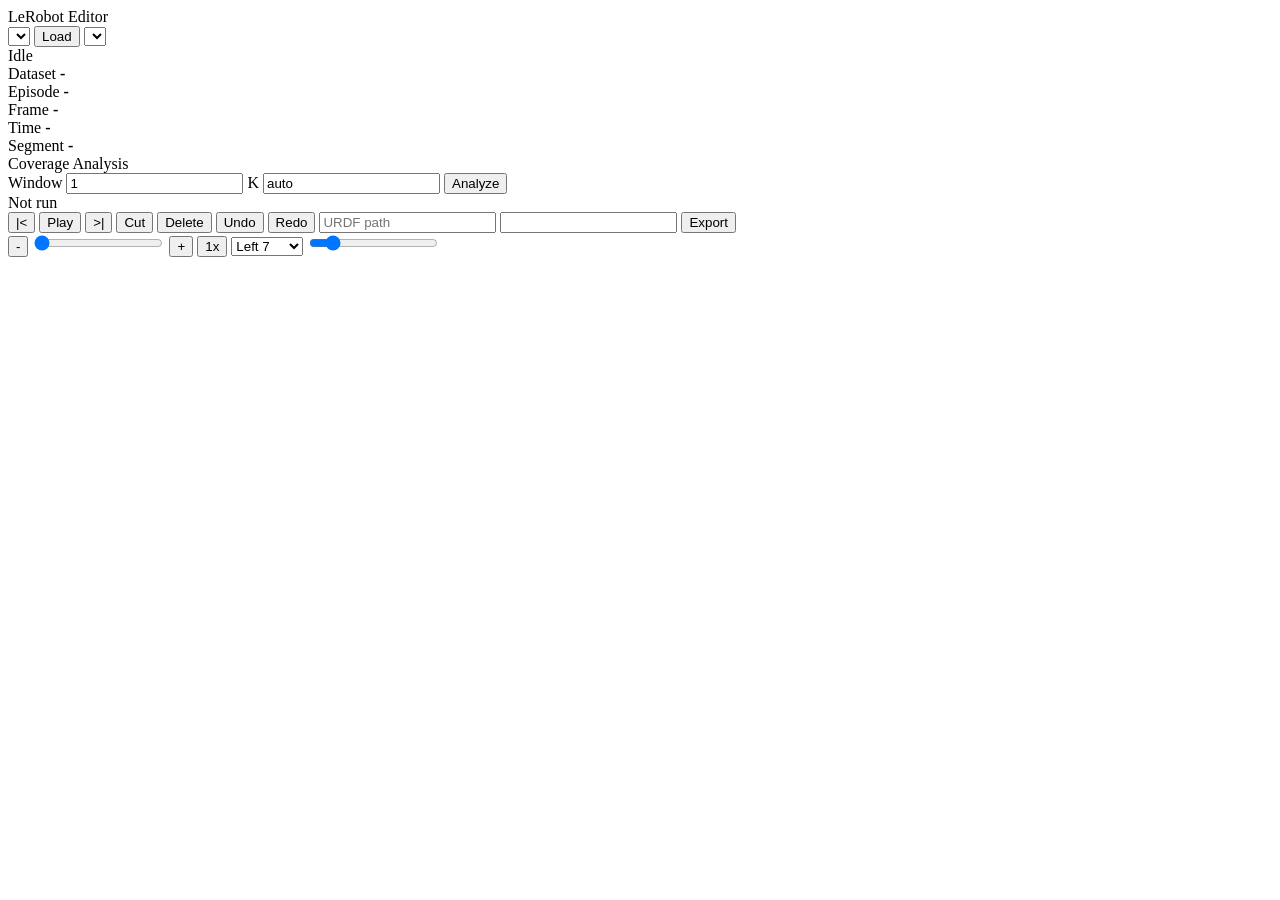
==== scripts/gui/lerobot_editor/static/index.html @ 2a6f2f1f "Add URDF viewer and associated tests" ====
<!doctype html>
<html lang="en">
  <head>
    <meta charset="utf-8" />
    <meta name="viewport" content="width=device-width, initial-scale=1" />
    <title>LeRobot Editor</title>
    <link rel="stylesheet" href="/static/styles.css" />
  </head>
  <body>
    <main id="appShell" class="app-shell">
      <header class="topbar">
        <div class="brand">LeRobot Editor</div>
        <select id="datasetSelect" class="field dataset-field"></select>
        <button id="loadDataset" class="primary">Load</button>
        <select id="episodeSelect" class="field episode-field"></select>
        <div id="statusText" class="status">Idle</div>
      </header>

      <section id="viewer" class="viewer">
        <div id="videoGrid" class="video-grid"></div>
        <div id="viewerResizeHandle" class="pane-resize-handle vertical" title="Resize panels"></div>
        <aside class="side-panel">
          <div class="inspector">
            <div class="metric">
              <span>Dataset</span>
              <strong id="datasetName">-</strong>
            </div>
            <div class="metric">
              <span>Episode</span>
              <strong id="episodeMetric">-</strong>
            </div>
            <div class="metric">
              <span>Frame</span>
              <strong id="frameMetric">-</strong>
            </div>
            <div class="metric">
              <span>Time</span>
              <strong id="timeMetric">-</strong>
            </div>
            <div class="metric">
              <span>Segment</span>
              <strong id="segmentMetric">-</strong>
            </div>
          </div>
          <div class="analysis-panel">
            <div class="panel-title">Coverage Analysis</div>
            <label class="analysis-field">
              <span>Window</span>
              <input id="analysisWindow" class="field" type="number" min="0.1" step="0.1" value="1" />
            </label>
            <label class="analysis-field">
              <span>K</span>
              <input id="analysisK" class="field" value="auto" />
            </label>
            <button id="runAnalysis" class="primary">Analyze</button>
            <div id="analysisStatus" class="analysis-status">Not run</div>
            <div id="clusterLegend" class="cluster-legend"></div>
          </div>
        </aside>
      </section>

      <section class="transport">
        <button id="prevFrame" title="Previous frame">|&lt;</button>
        <button id="playPause" title="Play or pause">Play</button>
        <button id="nextFrame" title="Next frame">&gt;|</button>
        <button id="cutFrame" title="Cut at playhead">Cut</button>
        <button id="deleteSegment" title="Delete selected segment">Delete</button>
        <button id="undoEdit" title="Undo">Undo</button>
        <button id="redoEdit" title="Redo">Redo</button>
        <input id="urdfPath" class="field urdf-field" placeholder="URDF path" title="URDF path for adaptive smoothing" />
        <input id="exportPath" class="field export-field" />
        <button id="exportDataset" class="primary">Export</button>
      </section>

      <div id="mainResizeHandle" class="main-resize-handle" title="Resize video and curves"></div>

      <section class="timeline-wrap">
        <div class="timeline-toolbar">
          <button id="zoomOut" title="Zoom out">-</button>
          <input id="zoomSlider" class="zoom-slider" type="range" min="1" max="24" step="0.25" value="1" title="Timeline zoom" />
          <button id="zoomIn" title="Zoom in">+</button>
          <button id="zoomReset" title="Reset zoom">1x</button>
          <select id="curveGroup" class="field curve-group" title="Joint group">
            <option value="left">Left 7</option>
            <option value="right">Right 7</option>
            <option value="arms">Arms 14</option>
            <option value="all">All</option>
          </select>
          <input id="curveScale" class="curve-scale" type="range" min="0.5" max="4" step="0.1" value="1" title="Curve vertical zoom" />
        </div>
        <div id="timelineScroll" class="timeline-scroll">
          <div id="timeline" class="timeline"></div>
        </div>
        <div id="curveResizeHandle" class="curve-resize-handle" title="Resize timeline and curves"></div>
        <div id="curveScroll" class="curve-scroll">
          <canvas id="curveCanvas" class="curve-canvas"></canvas>
        </div>
      </section>
    </main>
    <script src="/static/app.js"></script>
  </body>
</html>
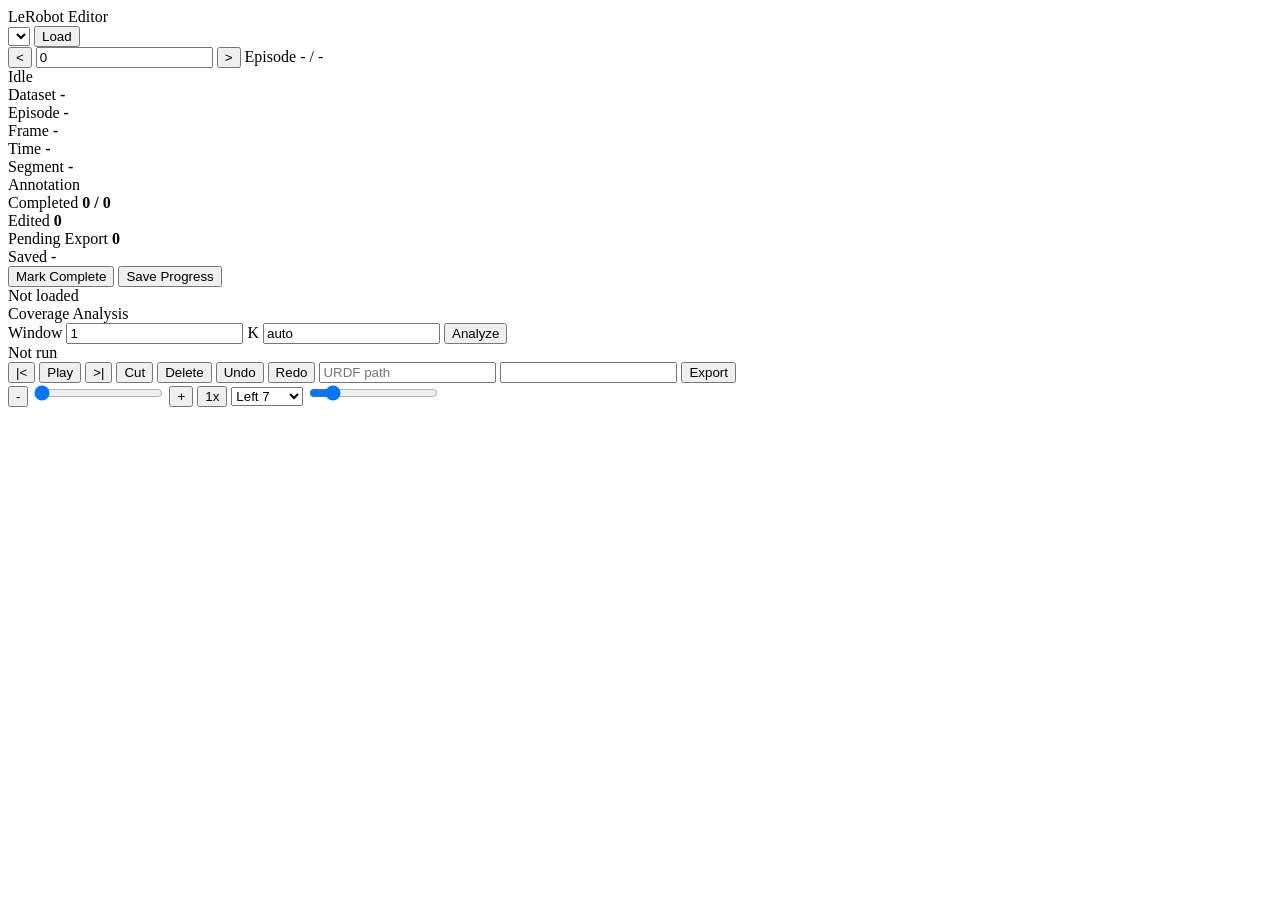
==== commit 80999e6b: "feat: add metrics and progress controllers for episode tracking" ====
--- a/scripts/gui/lerobot_editor/static/index.html
+++ b/scripts/gui/lerobot_editor/static/index.html
@@ -12,7 +12,12 @@
         <div class="brand">LeRobot Editor</div>
         <select id="datasetSelect" class="field dataset-field"></select>
         <button id="loadDataset" class="primary">Load</button>
-        <select id="episodeSelect" class="field episode-field"></select>
+        <div class="episode-nav">
+          <button id="prevEpisode" title="Previous episode">&lt;</button>
+          <input id="episodeJump" class="field episode-jump" type="number" min="0" step="1" value="0" title="Episode index" />
+          <button id="nextEpisode" title="Next episode">&gt;</button>
+          <span id="episodeIndicator" class="episode-indicator">Episode - / -</span>
+        </div>
         <div id="statusText" class="status">Idle</div>
       </header>
 
@@ -41,6 +46,35 @@
               <span>Segment</span>
               <strong id="segmentMetric">-</strong>
             </div>
+          </div>
+          <div class="progress-panel">
+            <div class="panel-title">Annotation</div>
+            <div class="annotation-progress">
+              <div id="annotationProgressBar"></div>
+            </div>
+            <div class="progress-grid">
+              <div class="metric compact">
+                <span>Completed</span>
+                <strong id="completedMetric">0 / 0</strong>
+              </div>
+              <div class="metric compact">
+                <span>Edited</span>
+                <strong id="editedMetric">0</strong>
+              </div>
+              <div class="metric compact">
+                <span>Pending Export</span>
+                <strong id="pendingExportMetric">0</strong>
+              </div>
+              <div class="metric compact">
+                <span>Saved</span>
+                <strong id="savedMetric">-</strong>
+              </div>
+            </div>
+            <div class="progress-actions">
+              <button id="markComplete" class="primary">Mark Complete</button>
+              <button id="saveProgress">Save Progress</button>
+            </div>
+            <div id="progressStatus" class="progress-status">Not loaded</div>
           </div>
           <div class="analysis-panel">
             <div class="panel-title">Coverage Analysis</div>
@@ -97,6 +131,6 @@
         </div>
       </section>
     </main>
-    <script src="/static/app.js"></script>
+    <script type="module" src="/static/app.js"></script>
   </body>
 </html>
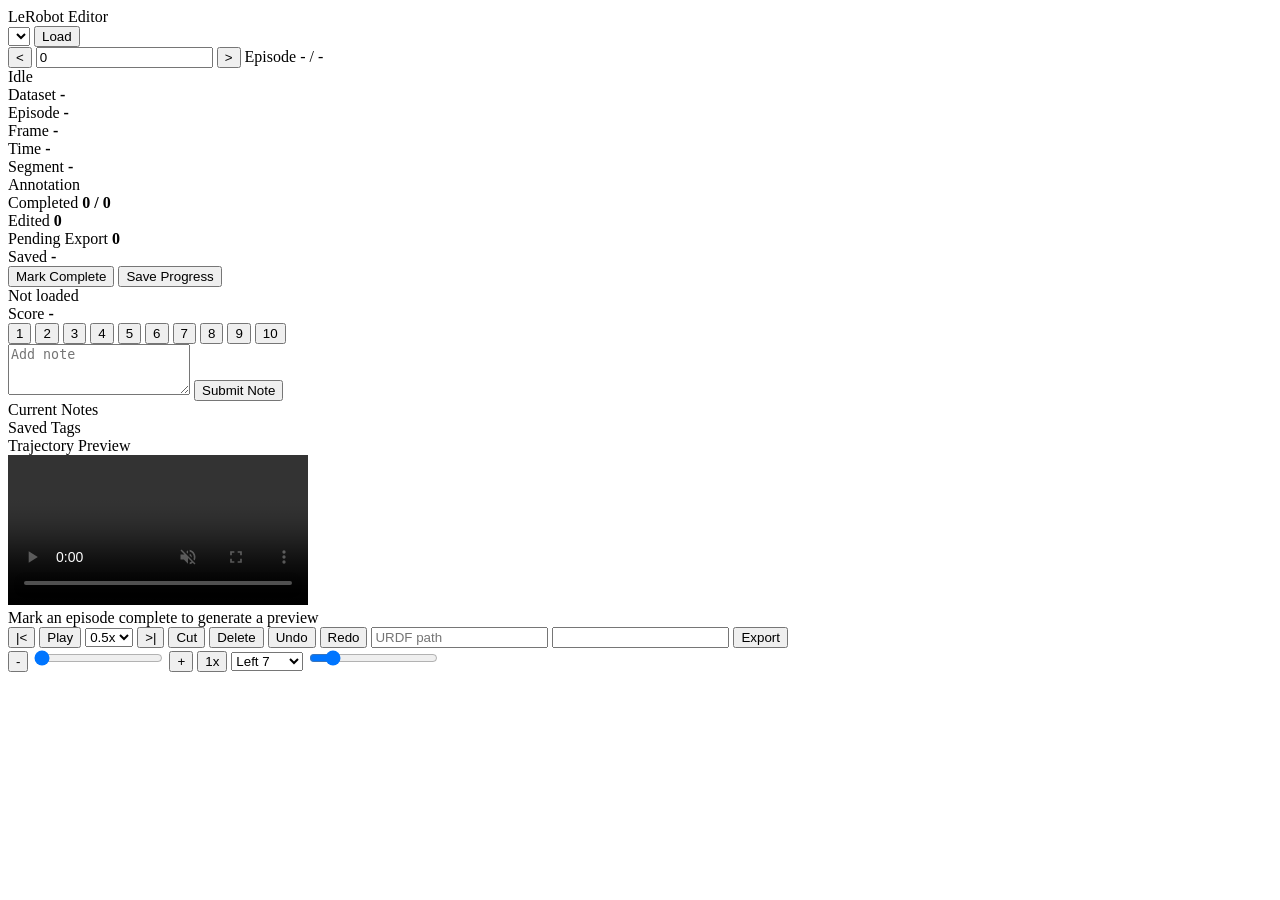
==== commit ede11400: "feat: enhance annotation features and playback controls" ====
--- a/scripts/gui/lerobot_editor/static/index.html
+++ b/scripts/gui/lerobot_editor/static/index.html
@@ -75,20 +75,39 @@
               <button id="saveProgress">Save Progress</button>
             </div>
             <div id="progressStatus" class="progress-status">Not loaded</div>
+            <div class="annotation-editor">
+              <div class="annotation-heading">
+                <span>Score</span>
+                <strong id="ratingValue">-</strong>
+              </div>
+              <div id="ratingButtons" class="rating-buttons">
+                <button data-rating="1" title="Keyboard 1">1</button>
+                <button data-rating="2" title="Keyboard 2">2</button>
+                <button data-rating="3" title="Keyboard 3">3</button>
+                <button data-rating="4" title="Keyboard 4">4</button>
+                <button data-rating="5" title="Keyboard 5">5</button>
+                <button data-rating="6" title="Keyboard 6">6</button>
+                <button data-rating="7" title="Keyboard 7">7</button>
+                <button data-rating="8" title="Keyboard 8">8</button>
+                <button data-rating="9" title="Keyboard 9">9</button>
+                <button data-rating="10" title="Keyboard 0">10</button>
+              </div>
+              <textarea id="noteInput" class="field note-input" rows="3" placeholder="Add note"></textarea>
+              <button id="addNote">Submit Note</button>
+              <div class="annotation-heading">
+                <span>Current Notes</span>
+              </div>
+              <div id="currentNotes" class="chip-list"></div>
+              <div class="annotation-heading">
+                <span>Saved Tags</span>
+              </div>
+              <div id="noteLabels" class="chip-list"></div>
+            </div>
           </div>
-          <div class="analysis-panel">
-            <div class="panel-title">Coverage Analysis</div>
-            <label class="analysis-field">
-              <span>Window</span>
-              <input id="analysisWindow" class="field" type="number" min="0.1" step="0.1" value="1" />
-            </label>
-            <label class="analysis-field">
-              <span>K</span>
-              <input id="analysisK" class="field" value="auto" />
-            </label>
-            <button id="runAnalysis" class="primary">Analyze</button>
-            <div id="analysisStatus" class="analysis-status">Not run</div>
-            <div id="clusterLegend" class="cluster-legend"></div>
+          <div class="trajectory-panel">
+            <div class="panel-title">Trajectory Preview</div>
+            <video id="trajectoryVideo" controls muted playsinline></video>
+            <div id="trajectoryStatus" class="trajectory-status">Mark an episode complete to generate a preview</div>
           </div>
         </aside>
       </section>
@@ -96,6 +115,14 @@
       <section class="transport">
         <button id="prevFrame" title="Previous frame">|&lt;</button>
         <button id="playPause" title="Play or pause">Play</button>
+        <select id="playbackRate" class="field playback-rate" title="Playback speed">
+          <option value="0.5">0.5x</option>
+          <option value="1">1x</option>
+          <option value="1.5">1.5x</option>
+          <option value="2">2x</option>
+          <option value="3">3x</option>
+          <option value="4">4x</option>
+        </select>
         <button id="nextFrame" title="Next frame">&gt;|</button>
         <button id="cutFrame" title="Cut at playhead">Cut</button>
         <button id="deleteSegment" title="Delete selected segment">Delete</button>
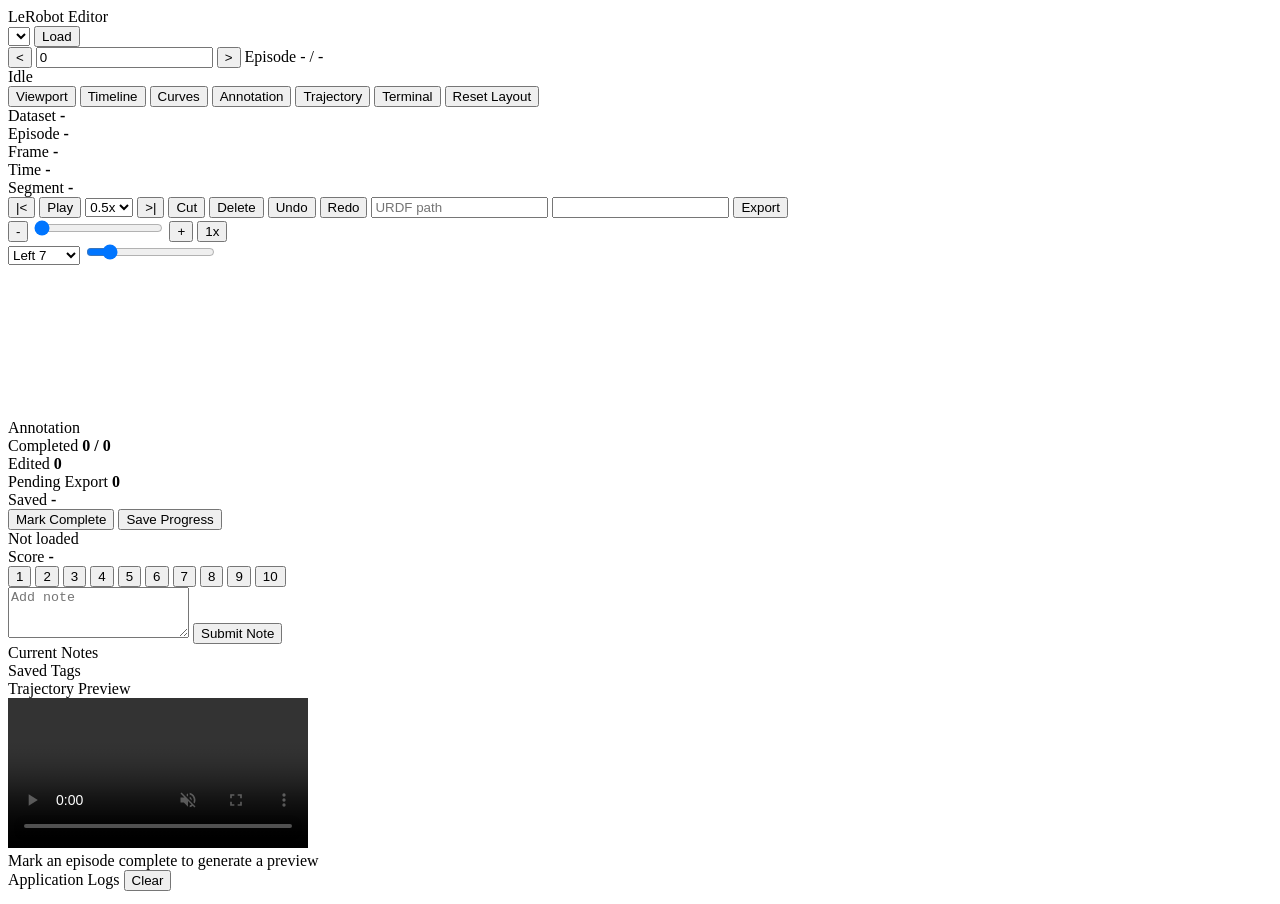
==== commit 2826fee1: "feat: Implement trajectory preview functionality with progress tracking" ====
--- a/scripts/gui/lerobot_editor/static/index.html
+++ b/scripts/gui/lerobot_editor/static/index.html
@@ -4,6 +4,7 @@
     <meta charset="utf-8" />
     <meta name="viewport" content="width=device-width, initial-scale=1" />
     <title>LeRobot Editor</title>
+    <link rel="stylesheet" href="/static/dock-layout.css" />
     <link rel="stylesheet" href="/static/styles.css" />
   </head>
   <body>
@@ -21,12 +22,22 @@
         <div id="statusText" class="status">Idle</div>
       </header>
 
-      <section id="viewer" class="viewer">
-        <div id="videoGrid" class="video-grid"></div>
-        <div id="viewerResizeHandle" class="pane-resize-handle vertical" title="Resize panels"></div>
-        <aside class="side-panel">
-          <div class="inspector">
-            <div class="metric">
+      <section class="dockbar">
+        <button type="button" data-dock-panel="viewport">Viewport</button>
+        <button type="button" data-dock-panel="timeline">Timeline</button>
+        <button type="button" data-dock-panel="curves">Curves</button>
+        <button type="button" data-dock-panel="annotation">Annotation</button>
+        <button type="button" data-dock-panel="trajectory">Trajectory</button>
+        <button type="button" data-dock-panel="terminal">Terminal</button>
+        <button id="resetDockLayout" type="button">Reset Layout</button>
+      </section>
+
+      <section id="dockRoot" class="editor-dock"></section>
+
+      <div id="panelSources" class="panel-sources">
+        <section id="viewportPanelSource" class="viewer-panel">
+          <div class="inspector dataset-summary">
+            <div class="metric dataset-metric">
               <span>Dataset</span>
               <strong id="datasetName">-</strong>
             </div>
@@ -47,116 +58,131 @@
               <strong id="segmentMetric">-</strong>
             </div>
           </div>
-          <div class="progress-panel">
-            <div class="panel-title">Annotation</div>
-            <div class="annotation-progress">
-              <div id="annotationProgressBar"></div>
+          <div id="videoGrid" class="video-grid"></div>
+        </section>
+
+        <section id="timelinePanelSource" class="timeline-wrap">
+          <section class="transport">
+            <button id="prevFrame" title="Previous frame">|&lt;</button>
+            <button id="playPause" title="Play or pause">Play</button>
+            <select id="playbackRate" class="field playback-rate" title="Playback speed">
+              <option value="0.5">0.5x</option>
+              <option value="1">1x</option>
+              <option value="1.5">1.5x</option>
+              <option value="2">2x</option>
+              <option value="3">3x</option>
+              <option value="4">4x</option>
+            </select>
+            <button id="nextFrame" title="Next frame">&gt;|</button>
+            <button id="cutFrame" title="Cut at playhead">Cut</button>
+            <button id="deleteSegment" title="Delete selected segment">Delete</button>
+            <button id="undoEdit" title="Undo">Undo</button>
+            <button id="redoEdit" title="Redo">Redo</button>
+            <input id="urdfPath" class="field urdf-field" placeholder="URDF path" title="URDF path for adaptive smoothing" />
+            <input id="exportPath" class="field export-field" />
+            <button id="exportDataset" class="primary">Export</button>
+          </section>
+          <div class="timeline-toolbar">
+            <button id="zoomOut" title="Zoom out">-</button>
+            <input id="zoomSlider" class="zoom-slider" type="range" min="1" max="24" step="0.25" value="1" title="Timeline zoom" />
+            <button id="zoomIn" title="Zoom in">+</button>
+            <button id="zoomReset" title="Reset zoom">1x</button>
+          </div>
+          <div id="timelineScroll" class="timeline-scroll">
+            <div id="timeline" class="timeline"></div>
+          </div>
+        </section>
+
+        <section id="curvesPanelSource" class="curves-panel">
+          <div class="curve-toolbar">
+            <select id="curveGroup" class="field curve-group" title="Joint group">
+              <option value="left">Left 7</option>
+              <option value="right">Right 7</option>
+              <option value="arms">Arms 14</option>
+              <option value="all">All</option>
+            </select>
+            <input id="curveScale" class="curve-scale" type="range" min="0.5" max="4" step="0.1" value="1" title="Curve vertical zoom" />
+          </div>
+          <div id="curveScroll" class="curve-scroll">
+            <canvas id="curveCanvas" class="curve-canvas"></canvas>
+          </div>
+        </section>
+
+        <section id="annotationPanelSource" class="progress-panel">
+          <div class="panel-title">Annotation</div>
+          <div class="annotation-progress">
+            <div id="annotationProgressBar"></div>
+          </div>
+          <div class="progress-grid">
+            <div class="metric compact">
+              <span>Completed</span>
+              <strong id="completedMetric">0 / 0</strong>
             </div>
-            <div class="progress-grid">
-              <div class="metric compact">
-                <span>Completed</span>
-                <strong id="completedMetric">0 / 0</strong>
-              </div>
-              <div class="metric compact">
-                <span>Edited</span>
-                <strong id="editedMetric">0</strong>
-              </div>
-              <div class="metric compact">
-                <span>Pending Export</span>
-                <strong id="pendingExportMetric">0</strong>
-              </div>
-              <div class="metric compact">
-                <span>Saved</span>
-                <strong id="savedMetric">-</strong>
-              </div>
+            <div class="metric compact">
+              <span>Edited</span>
+              <strong id="editedMetric">0</strong>
             </div>
-            <div class="progress-actions">
-              <button id="markComplete" class="primary">Mark Complete</button>
-              <button id="saveProgress">Save Progress</button>
+            <div class="metric compact">
+              <span>Pending Export</span>
+              <strong id="pendingExportMetric">0</strong>
             </div>
-            <div id="progressStatus" class="progress-status">Not loaded</div>
-            <div class="annotation-editor">
-              <div class="annotation-heading">
-                <span>Score</span>
-                <strong id="ratingValue">-</strong>
-              </div>
-              <div id="ratingButtons" class="rating-buttons">
-                <button data-rating="1" title="Keyboard 1">1</button>
-                <button data-rating="2" title="Keyboard 2">2</button>
-                <button data-rating="3" title="Keyboard 3">3</button>
-                <button data-rating="4" title="Keyboard 4">4</button>
-                <button data-rating="5" title="Keyboard 5">5</button>
-                <button data-rating="6" title="Keyboard 6">6</button>
-                <button data-rating="7" title="Keyboard 7">7</button>
-                <button data-rating="8" title="Keyboard 8">8</button>
-                <button data-rating="9" title="Keyboard 9">9</button>
-                <button data-rating="10" title="Keyboard 0">10</button>
-              </div>
-              <textarea id="noteInput" class="field note-input" rows="3" placeholder="Add note"></textarea>
-              <button id="addNote">Submit Note</button>
-              <div class="annotation-heading">
-                <span>Current Notes</span>
-              </div>
-              <div id="currentNotes" class="chip-list"></div>
-              <div class="annotation-heading">
-                <span>Saved Tags</span>
-              </div>
-              <div id="noteLabels" class="chip-list"></div>
+            <div class="metric compact">
+              <span>Saved</span>
+              <strong id="savedMetric">-</strong>
             </div>
           </div>
-          <div class="trajectory-panel">
-            <div class="panel-title">Trajectory Preview</div>
-            <video id="trajectoryVideo" controls muted playsinline></video>
-            <div id="trajectoryStatus" class="trajectory-status">Mark an episode complete to generate a preview</div>
+          <div class="progress-actions">
+            <button id="markComplete" class="primary">Mark Complete</button>
+            <button id="saveProgress">Save Progress</button>
           </div>
-        </aside>
-      </section>
+          <div id="progressStatus" class="progress-status">Not loaded</div>
+          <div class="annotation-editor">
+            <div class="annotation-heading">
+              <span>Score</span>
+              <strong id="ratingValue">-</strong>
+            </div>
+            <div id="ratingButtons" class="rating-buttons">
+              <button data-rating="1" title="Keyboard 1">1</button>
+              <button data-rating="2" title="Keyboard 2">2</button>
+              <button data-rating="3" title="Keyboard 3">3</button>
+              <button data-rating="4" title="Keyboard 4">4</button>
+              <button data-rating="5" title="Keyboard 5">5</button>
+              <button data-rating="6" title="Keyboard 6">6</button>
+              <button data-rating="7" title="Keyboard 7">7</button>
+              <button data-rating="8" title="Keyboard 8">8</button>
+              <button data-rating="9" title="Keyboard 9">9</button>
+              <button data-rating="10" title="Keyboard 0">10</button>
+            </div>
+            <textarea id="noteInput" class="field note-input" rows="3" placeholder="Add note"></textarea>
+            <button id="addNote">Submit Note</button>
+            <div class="annotation-heading">
+              <span>Current Notes</span>
+            </div>
+            <div id="currentNotes" class="chip-list"></div>
+            <div class="annotation-heading">
+              <span>Saved Tags</span>
+            </div>
+            <div id="noteLabels" class="chip-list"></div>
+          </div>
+        </section>
 
-      <section class="transport">
-        <button id="prevFrame" title="Previous frame">|&lt;</button>
-        <button id="playPause" title="Play or pause">Play</button>
-        <select id="playbackRate" class="field playback-rate" title="Playback speed">
-          <option value="0.5">0.5x</option>
-          <option value="1">1x</option>
-          <option value="1.5">1.5x</option>
-          <option value="2">2x</option>
-          <option value="3">3x</option>
-          <option value="4">4x</option>
-        </select>
-        <button id="nextFrame" title="Next frame">&gt;|</button>
-        <button id="cutFrame" title="Cut at playhead">Cut</button>
-        <button id="deleteSegment" title="Delete selected segment">Delete</button>
-        <button id="undoEdit" title="Undo">Undo</button>
-        <button id="redoEdit" title="Redo">Redo</button>
-        <input id="urdfPath" class="field urdf-field" placeholder="URDF path" title="URDF path for adaptive smoothing" />
-        <input id="exportPath" class="field export-field" />
-        <button id="exportDataset" class="primary">Export</button>
-      </section>
+        <section id="trajectoryPanelSource" class="trajectory-panel">
+          <div class="panel-title">Trajectory Preview</div>
+          <video id="trajectoryVideo" controls muted playsinline></video>
+          <div class="trajectory-progress" aria-label="Trajectory render progress">
+            <div id="trajectoryProgressBar"></div>
+          </div>
+          <div id="trajectoryStatus" class="trajectory-status">Mark an episode complete to generate a preview</div>
+        </section>
 
-      <div id="mainResizeHandle" class="main-resize-handle" title="Resize video and curves"></div>
-
-      <section class="timeline-wrap">
-        <div class="timeline-toolbar">
-          <button id="zoomOut" title="Zoom out">-</button>
-          <input id="zoomSlider" class="zoom-slider" type="range" min="1" max="24" step="0.25" value="1" title="Timeline zoom" />
-          <button id="zoomIn" title="Zoom in">+</button>
-          <button id="zoomReset" title="Reset zoom">1x</button>
-          <select id="curveGroup" class="field curve-group" title="Joint group">
-            <option value="left">Left 7</option>
-            <option value="right">Right 7</option>
-            <option value="arms">Arms 14</option>
-            <option value="all">All</option>
-          </select>
-          <input id="curveScale" class="curve-scale" type="range" min="0.5" max="4" step="0.1" value="1" title="Curve vertical zoom" />
-        </div>
-        <div id="timelineScroll" class="timeline-scroll">
-          <div id="timeline" class="timeline"></div>
-        </div>
-        <div id="curveResizeHandle" class="curve-resize-handle" title="Resize timeline and curves"></div>
-        <div id="curveScroll" class="curve-scroll">
-          <canvas id="curveCanvas" class="curve-canvas"></canvas>
-        </div>
-      </section>
+        <section id="terminalPanelSource" class="terminal-panel">
+          <div class="terminal-toolbar">
+            <span>Application Logs</span>
+            <button id="clearTerminal" type="button">Clear</button>
+          </div>
+          <pre id="terminalLog" class="terminal-log" tabindex="0"></pre>
+        </section>
+      </div>
     </main>
     <script type="module" src="/static/app.js"></script>
   </body>
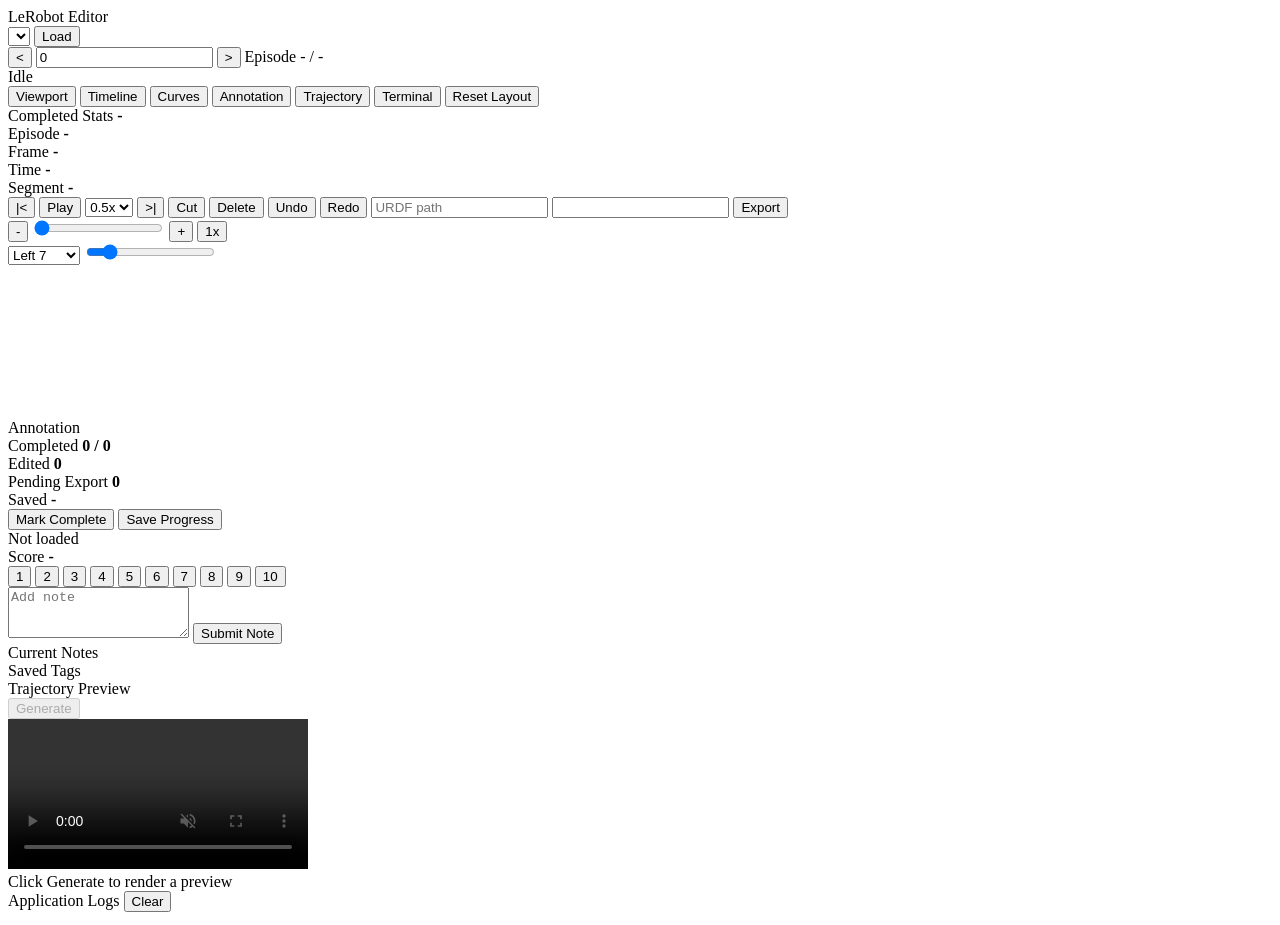
==== commit fd03c24e: "feat: add trajectory generation and annotation summary features" ====
--- a/scripts/gui/lerobot_editor/static/index.html
+++ b/scripts/gui/lerobot_editor/static/index.html
@@ -37,9 +37,11 @@
       <div id="panelSources" class="panel-sources">
         <section id="viewportPanelSource" class="viewer-panel">
           <div class="inspector dataset-summary">
-            <div class="metric dataset-metric">
-              <span>Dataset</span>
-              <strong id="datasetName">-</strong>
+            <div class="metric dataset-metric annotation-summary-card">
+              <span>Completed Stats</span>
+              <strong id="annotationSummaryMain">-</strong>
+              <div id="annotationScoreStats" class="summary-chips"></div>
+              <div id="annotationLabelStats" class="summary-chips"></div>
             </div>
             <div class="metric">
               <span>Episode</span>
@@ -167,12 +169,15 @@
         </section>
 
         <section id="trajectoryPanelSource" class="trajectory-panel">
-          <div class="panel-title">Trajectory Preview</div>
+          <div class="trajectory-toolbar">
+            <div class="panel-title">Trajectory Preview</div>
+            <button id="generateTrajectory" class="primary" type="button" disabled>Generate</button>
+          </div>
           <video id="trajectoryVideo" controls muted playsinline></video>
           <div class="trajectory-progress" aria-label="Trajectory render progress">
             <div id="trajectoryProgressBar"></div>
           </div>
-          <div id="trajectoryStatus" class="trajectory-status">Mark an episode complete to generate a preview</div>
+          <div id="trajectoryStatus" class="trajectory-status">Click Generate to render a preview</div>
         </section>
 
         <section id="terminalPanelSource" class="terminal-panel">
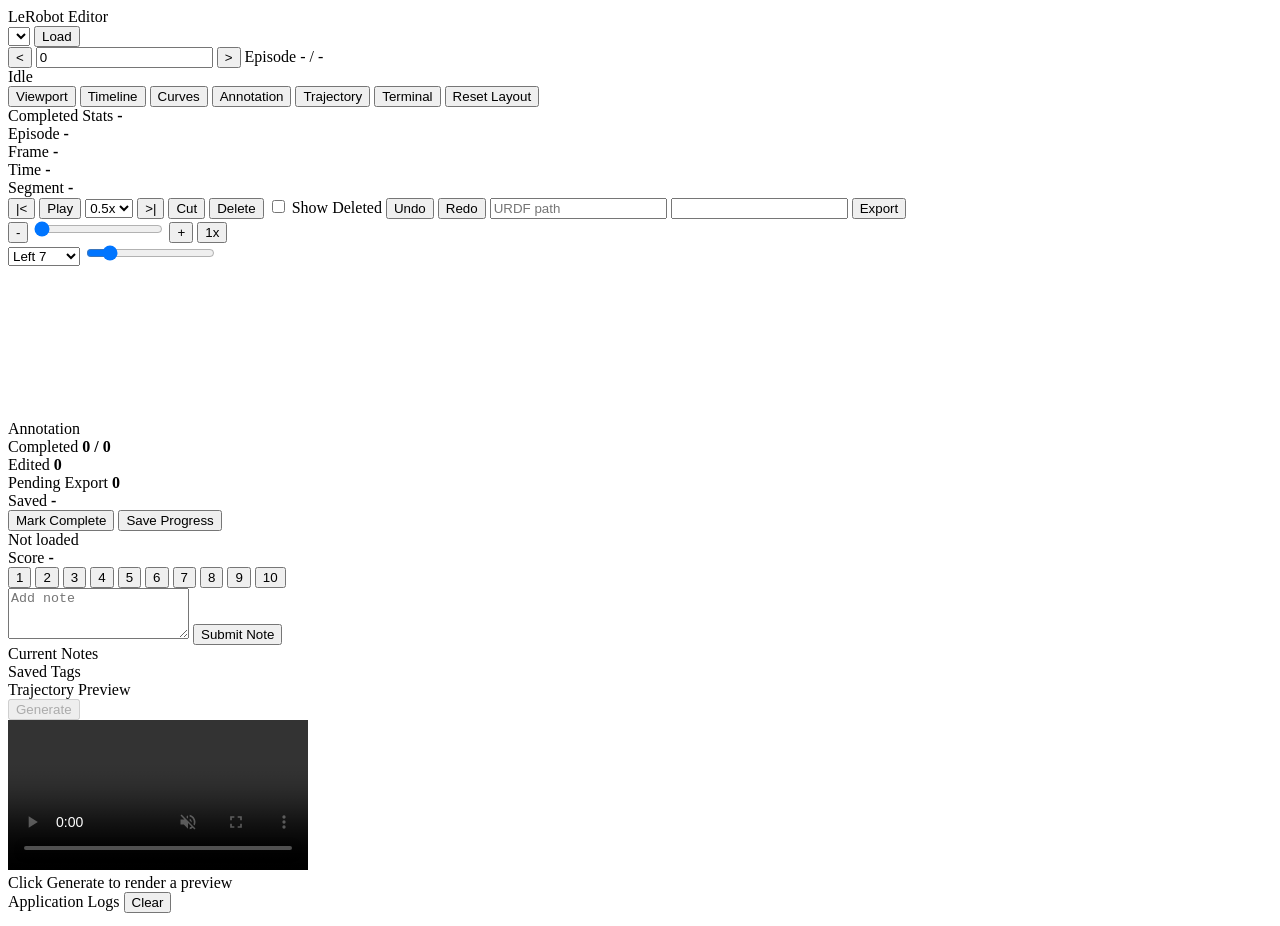
==== commit 5f53793b: "feat: Add functionality to show deleted segments in the LeRobot editor" ====
--- a/scripts/gui/lerobot_editor/static/index.html
+++ b/scripts/gui/lerobot_editor/static/index.html
@@ -78,6 +78,10 @@
             <button id="nextFrame" title="Next frame">&gt;|</button>
             <button id="cutFrame" title="Cut at playhead">Cut</button>
             <button id="deleteSegment" title="Delete selected segment">Delete</button>
+            <label class="inline-toggle" title="Show deleted source segments">
+              <input id="showDeletedSegments" type="checkbox" />
+              <span>Show Deleted</span>
+            </label>
             <button id="undoEdit" title="Undo">Undo</button>
             <button id="redoEdit" title="Redo">Redo</button>
             <input id="urdfPath" class="field urdf-field" placeholder="URDF path" title="URDF path for adaptive smoothing" />
